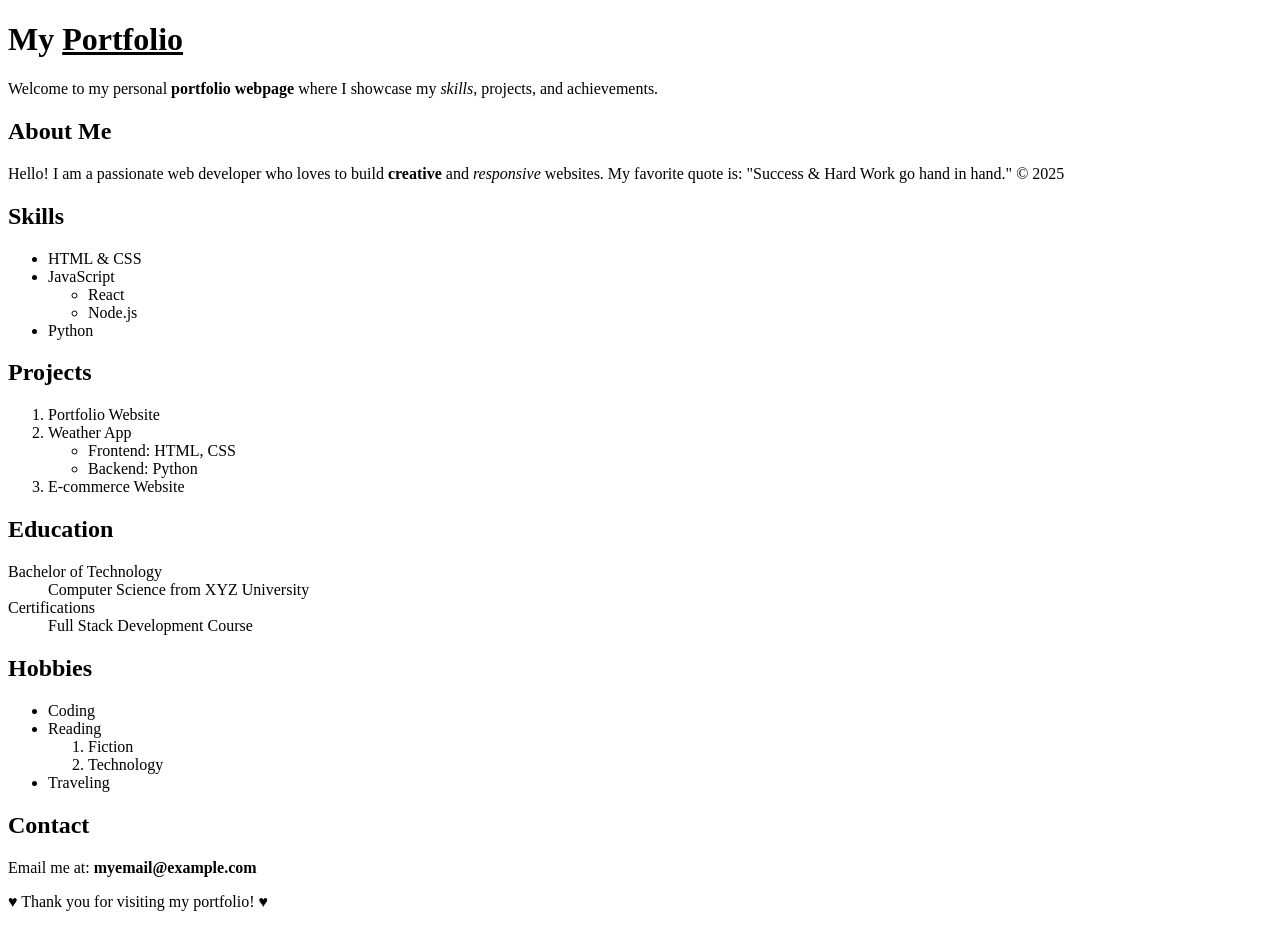
==== ST1.Kunal Kumar.html @ a35d8d51 "Add files via upload" ====
<!DOCTYPE html>
<html lang="en">
<head>
    <meta charset="UTF-8">
    <title>My Portfolio</title>
</head>
<body>
    <header>
        <h1>My <u>Portfolio</u></h1>
        <p>Welcome to my personal <b>portfolio webpage</b> where I showcase my <i>skills</i>, projects, and achievements.</p>
    </header>

    <section>
        <h2>About Me</h2>
        <p>Hello! I am a passionate web developer who loves to build <b>creative</b> and <i>responsive</i> websites. My favorite quote is: "Success &amp; Hard Work go hand in hand." &copy; 2025</p>
    </section>

    <section>
        <h2>Skills</h2>
        <ul>
            <li>HTML &amp; CSS</li>
            <li>JavaScript
                <ul>
                    <li>React</li>
                    <li>Node.js</li>
                </ul>
            </li>
            <li>Python</li>
        </ul>
    </section>

    <section>
        <h2>Projects</h2>
        <ol>
            <li>Portfolio Website</li>
            <li>Weather App
                <ul>
                    <li>Frontend: HTML, CSS</li>
                    <li>Backend: Python</li>
                </ul>
            </li>
            <li>E-commerce Website</li>
        </ol>
    </section>

    <section>
        <h2>Education</h2>
        <dl>
            <dt>Bachelor of Technology</dt>
            <dd>Computer Science from XYZ University</dd>
            <dt>Certifications</dt>
            <dd>Full Stack Development Course</dd>
        </dl>
    </section>

    <section>
        <h2>Hobbies</h2>
        <ul>
            <li>Coding</li>
            <li>Reading
                <ol>
                    <li>Fiction</li>
                    <li>Technology</li>
                </ol>
            </li>
            <li>Traveling</li>
        </ul>
    </section>

    <section>
        <h2>Contact</h2>
        <p>Email me at: <b>myemail@example.com</b></p>
    </section>

    <footer>
        <p>&hearts; Thank you for visiting my portfolio! &hearts;</p>
    </footer>
</body>
</html>
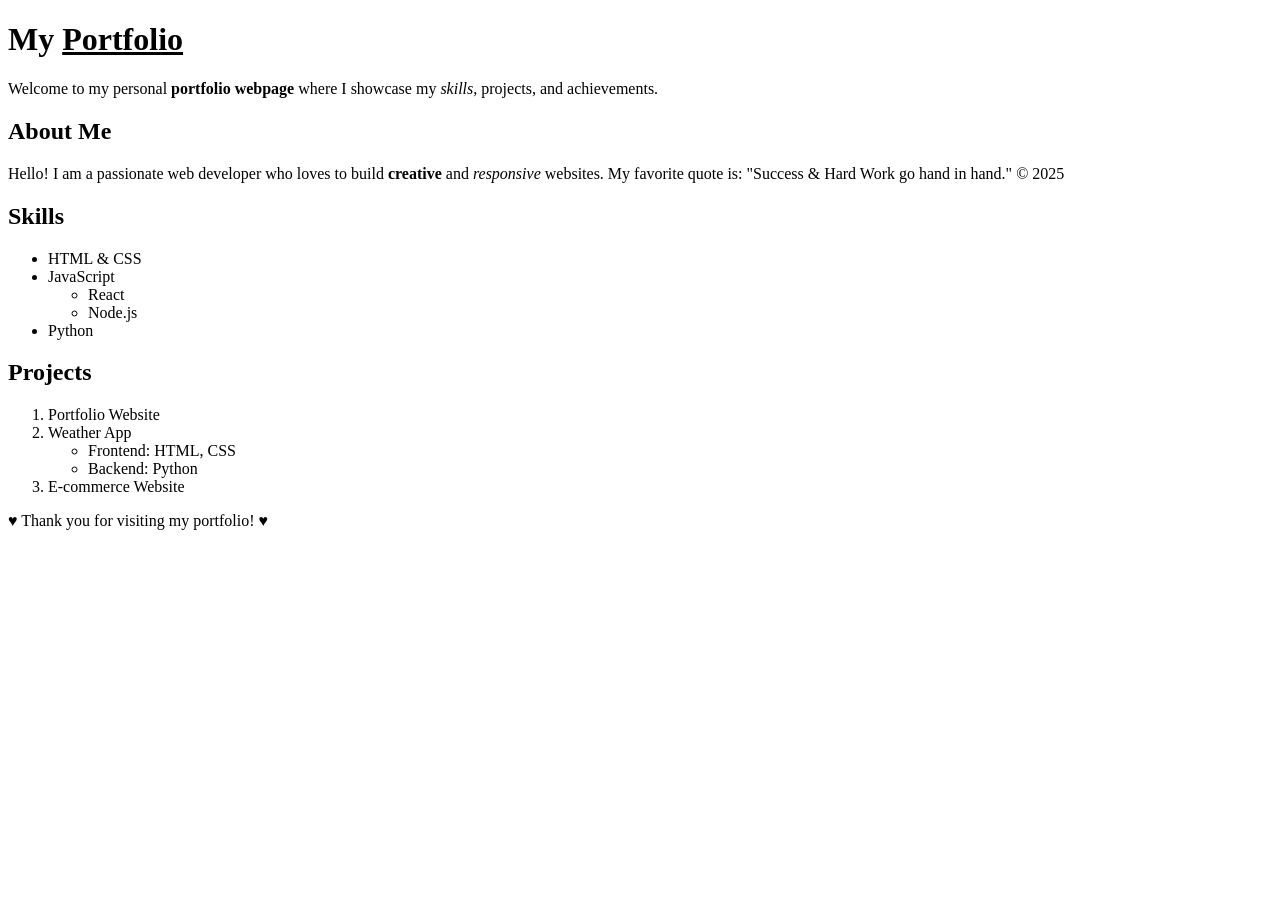
==== commit 454d1eef: "Add files via upload" ====
--- a/ST1.Kunal Kumar.html
+++ b/ST1.Kunal Kumar.html
@@ -43,35 +43,7 @@
         </ol>
     </section>
 
-    <section>
-        <h2>Education</h2>
-        <dl>
-            <dt>Bachelor of Technology</dt>
-            <dd>Computer Science from XYZ University</dd>
-            <dt>Certifications</dt>
-            <dd>Full Stack Development Course</dd>
-        </dl>
-    </section>
-
-    <section>
-        <h2>Hobbies</h2>
-        <ul>
-            <li>Coding</li>
-            <li>Reading
-                <ol>
-                    <li>Fiction</li>
-                    <li>Technology</li>
-                </ol>
-            </li>
-            <li>Traveling</li>
-        </ul>
-    </section>
-
-    <section>
-        <h2>Contact</h2>
-        <p>Email me at: <b>myemail@example.com</b></p>
-    </section>
-
+   
     <footer>
         <p>&hearts; Thank you for visiting my portfolio! &hearts;</p>
     </footer>
